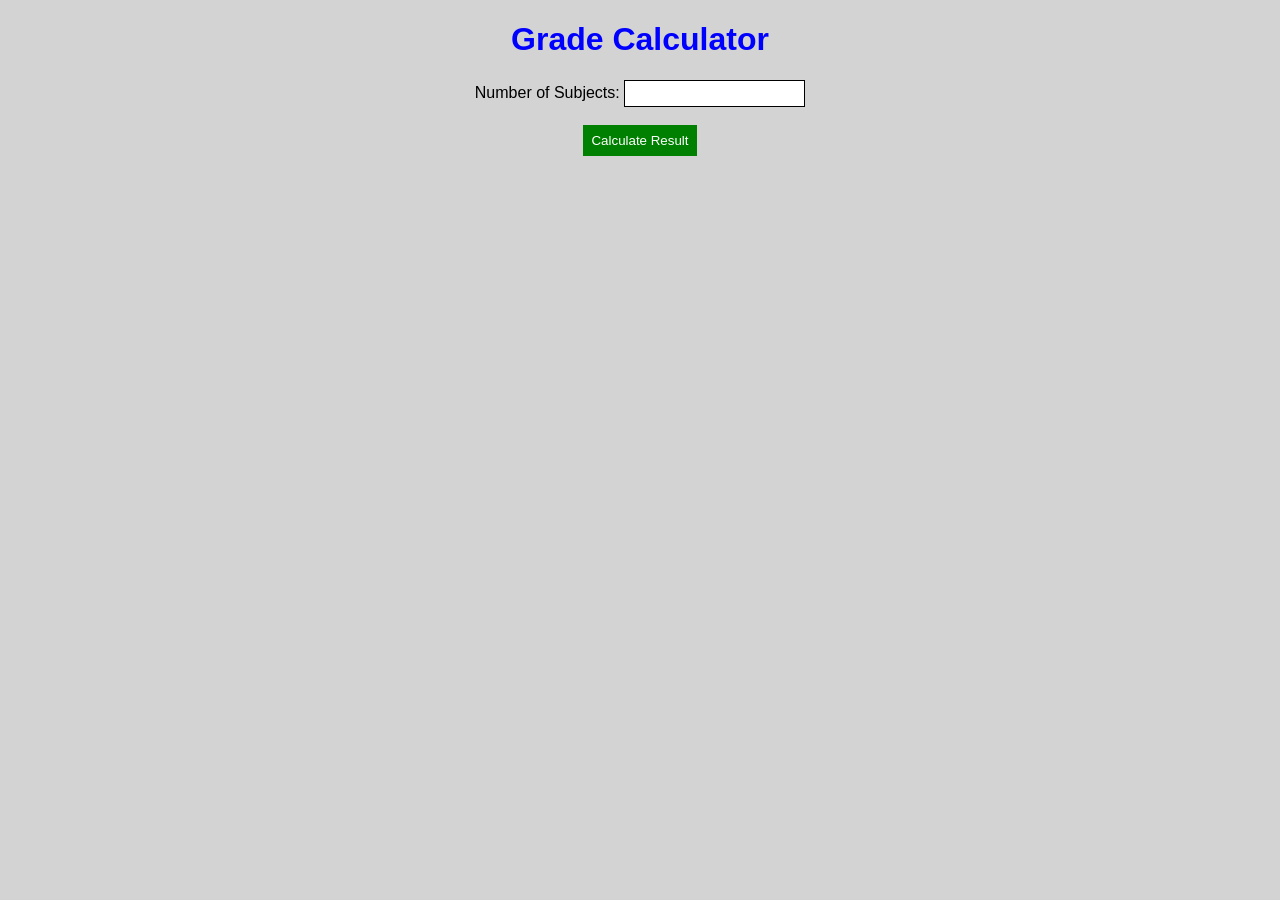
==== experiment 1/index.html @ 067e3ff1 "Initial commit" ====
<!DOCTYPE html>
<html>
<head>
<title>Grade Calculator</title>
<link rel="stylesheet" href="style.css">
</head>

<body>

<h1>Grade Calculator</h1>

<form>
    Number of Subjects:
    <input type="number" id="subjects">
</form>

<br>

<button onclick="calculateResult()">Calculate Result</button>

<br><br>

<div id="result"></div>

<script src="script.js"></script>

</body>
</html>
---- experiment 1/style.css ----
body {
    font-family: Arial;
    background-color: lightgray;
    text-align: center;
}

.container {
    background-color: white;
    padding: 20px;
    margin: 100px;
    border: 2px solid black;
}

h1 {
    color: blue;
}

input {
    padding: 5px;
    border: 1px solid black;
}

button {
    background-color: green;
    color: white;
    padding: 8px;
    border: none;
}

button:hover {
    background-color: darkgreen;
}

#result {
    margin-top: 15px;
    color: red;
}
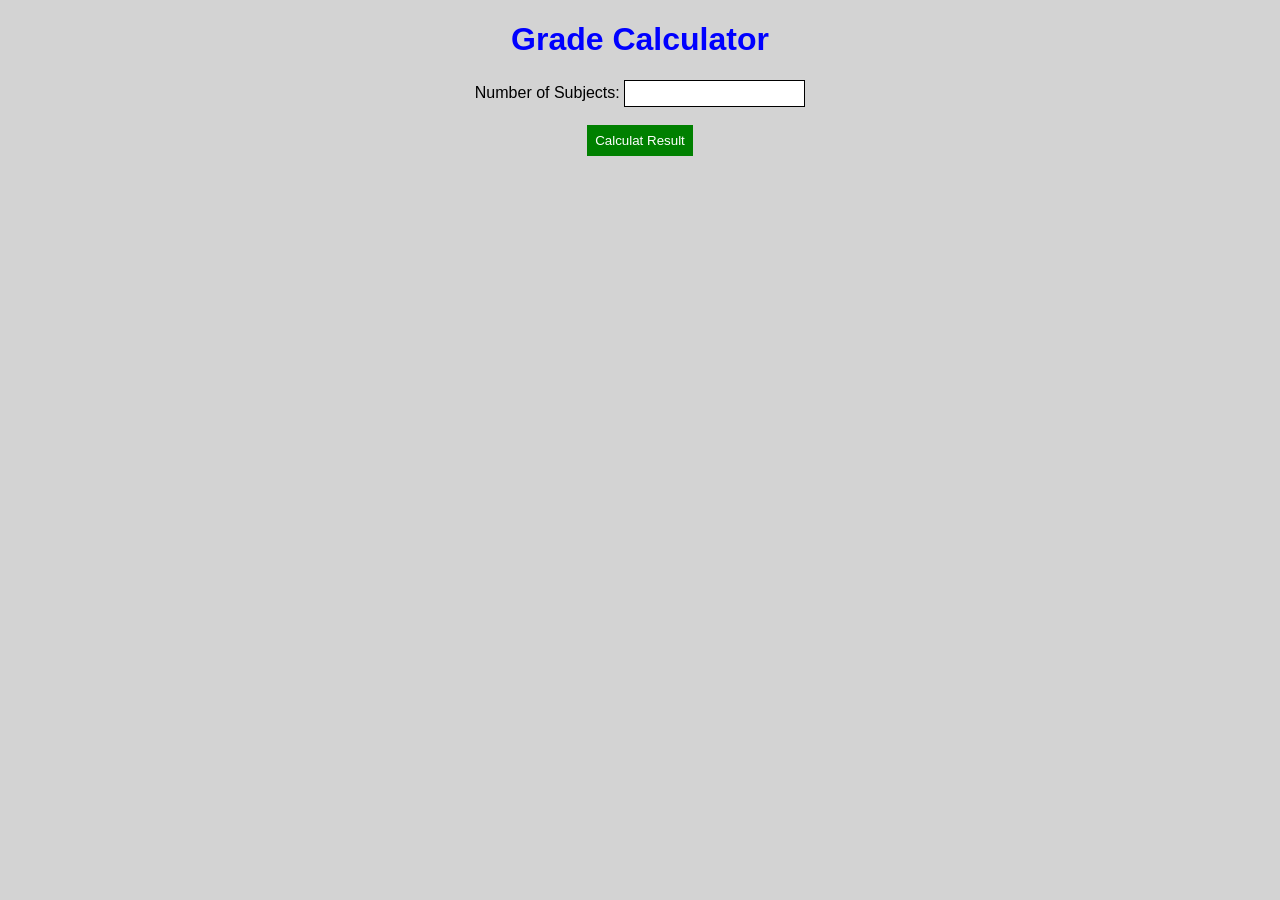
==== commit 15f38646: "Your message" ====
--- a/experiment 1/index.html
+++ b/experiment 1/index.html
@@ -16,7 +16,7 @@
 
 <br>
 
-<button onclick="calculateResult()">Calculate Result</button>
+<button onclick="calculateResult()">Calculat Result</button>
 
 <br><br>
 
